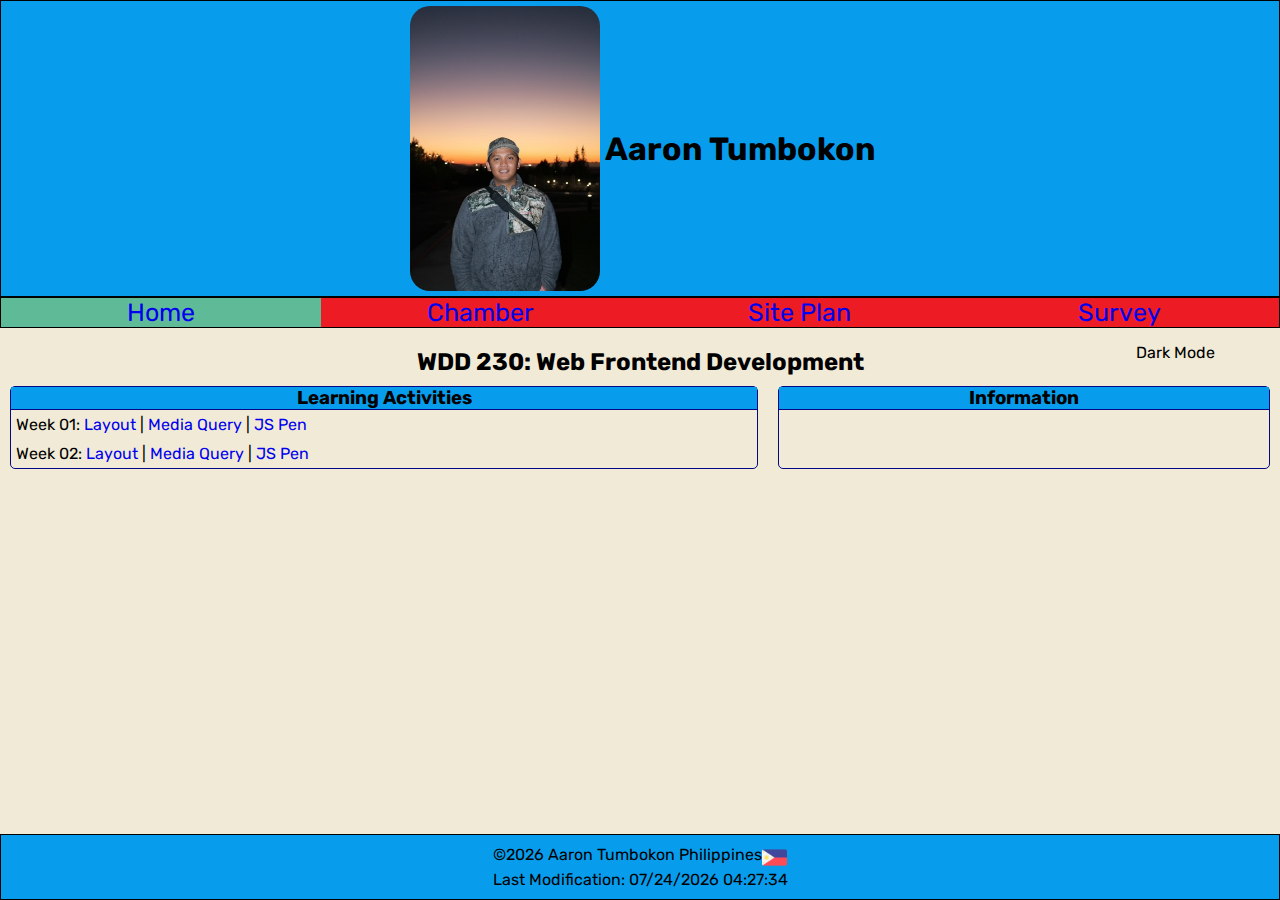
==== index.html @ d99e4a40 "updated main page route" ====
<!DOCTYPE html>
<html lang="en">
<head>
    <meta charset="UTF-8">
    <meta http-equiv="X-UA-Compatible" content="IE=edge">
    <meta name="viewport" content="width=device-width, initial-scale=1.0">
    <meta name="description" content="WDD 230 - Web Frontend Development">
    <meta name="author" content="Aaron Tumbokon">
    <meta property="og:type" content="course assignment portal"> 
    <meta property="og:title" content="Web Frontend Development"> 
    <meta property="og:image" content="https://github.com/aj-et/wdd230/blob/master/images/OGimg.png?raw=true"> 
    <meta property="og:url" content="https://aj-et.github.io/wdd230/"> 
    <title>Aaron Tumbokon - WDD 230 - Web Frontend Development</title>
    <link rel="icon" type="image/x-icon" href="favicon.ico?">
    <link rel="stylesheet" href="styles/base.css">
    <link rel="stylesheet" href="styles/larger.css">
    <link rel="stylesheet" href="styles/normalize.css">
    <script src="scripts/getDates.js" defer></script> <!--This will wait until all of HTML has loaded-->
    <script src="scripts/hamburgerMenu.js" defer></script>
    <script src="scripts/darkMode.js" defer></script>
</head>
<body>
    <header class="header">
        <img class="header-image" src="images/my_image.jpeg" alt="My Picture">
        <h1>Aaron Tumbokon</h1>
    </header>

    <a href="#" id="menu"></a> <!-- This will display the hamburger icon -->
    <nav class="nav-bar">
        <a href="#">Home</a>
        <a href="chamber/index.html">Chamber</a>
        <a href="week01/chamber-site-plan.html">Site Plan</a>
        <a href="#">Survey</a>
    </nav>

    <div id="mode" class="dark">Dark Mode</div>

    <main class="main">
        <h2>WDD 230: Web Frontend Development</h2>
        <div class="sec">
            <section class="card">
                <h3>Learning Activities</h3>
                <ul>
                    <li>
                        <!--Maybe dynamically populate this using JS?-->
                        Week 01: <a href="#">Layout</a> | <a href="#">Media Query</a> | <a href="#">JS Pen</a>
                    </li>
                    <li>
                        Week 02: <a href="#">Layout</a> | <a href="#">Media Query</a> | <a href="#">JS Pen</a>
                    </li>
                </ul>
            </section>

            <section class="card">
                <h3>Information</h3>
                <div>
                    <!-- Information placeholders about the weather, number of visits to the page, etc -->
                </div>
            </section>
        </div>
    </main>

    <footer class="footer">
        <p>&copy;<span id="currentYear"></span></p>
        <p>Aaron Tumbokon</p>
        <p>Philippines <img id="flag-icon" src="images/philippines.png" alt="Philippine Flag"></p>
        <p id="lastModified">Last Modification: <span id="modLast"></span></p>
    </footer>
    
</body>
</html>
---- styles/base.css ----
/* Make this apply to any size screen */
@import url('https://fonts.googleapis.com/css2?family=Rubik:wght@300&display=swap');

:root {
    /* Populate */
    --font-family: 'Rubik', sans-serif;
    --color-1: #181F1C;
    --color-2: #020887;
    --color-3: #ED1C24;
    --color-4: #079dec;
    --color-5: #5FBB97;

}

* {
    box-sizing: border-box;
    font-family: var(--font-family);
    text-align: center;
    margin: 0;
    padding: 0;
}

/* body {
    background-color: #f0ead6;
} */

/* This modifies the list */
li {
    list-style-type: none;
}

/* This modifies all the links */
a {
    text-decoration: none;
}

#flag-icon {
    height: 15px;
}

.header {
    border: 1px solid black;
    background-color: var(--color-4);
    display: flex;
    align-items: center;
    justify-content: center
}

.header-image {
    width: 100px;
    padding: 5px;
    border-radius: 25px;
}

.nav-bar {
    border: 1px solid black;
    display: flex;
    flex-direction: column;
    background-color: var(--color-3);
    font-size: 25px;
}

.nav-bar a:first-of-type {
    background-color: var(--color-5);
}

.footer {
    border: 1px solid black;
    background-color: var(--color-4);
    margin-bottom: 0;
    position: absolute;
    bottom: 0;
    width: 100%;
}

.card {
    margin: 10px;
    border: 1px solid var(--color-2);
    border-radius: 5px;
}

.card li {
    text-align: left;
    padding: 5px;
}

.card h3 {
    /* border: 1px solid black; */
    border-bottom: 1px solid var(--color-2);
    background-color: var(--color-4);
}

.main {
    margin-top: 20px;
}

#mode {
    display: none;
}

/* This is the hamburger menu */
#menu {
    display: block;
	font-size: 2rem;
	font-weight:700;
	text-decoration: none;
	padding: .5rem .75rem;
	background-color: var(--color-3);
	/* color: #000; */
}

#menu::before {
	content: "≡";
}

.nav-bar {
    display: none;
}

.show {
	display: flex;
}

#menu.show::before {
	content: "X";
}
---- styles/larger.css ----
/* This will apply for bigger screens */

@media only screen and (min-width: 600px) {

    .header-image {
        width: 200px;
    }

    .nav-bar {
        display: block;
        overflow: auto;
    }

    .nav-bar a {
        float: left;
        width: 25%;
        text-align: center;
    }

    .nav-bar a:hover {
        background-color: var(--color-5);
    }

    .nav-bar a:first-of-type:hover {
        background-color: var(--color-3);
    }

    .sec {
        display: grid;
        grid-template-columns: 3fr 2fr;
    }

    .card a:hover {
        background-color: skyblue;
    }

    .footer {
        padding: 10px;
    }

    .footer p:not(:last-child){
            display: inline-flex;
            /* justify-content: center;
            align-items: center; */
    }

    #flag-icon {
        height: 25px;
    }

    /* This will remove hamburger menu on wide screen */
    #menu {
        display: none;
    }

    
}

@media only screen and (min-width: 800px) {
    /* This is for the dark mode */
    #mode {
        position: absolute;
        right: 50px;
        display: block;
        padding: 5px;
        margin: 10px;
        cursor: pointer;
        border-radius: 10px;
    }
}
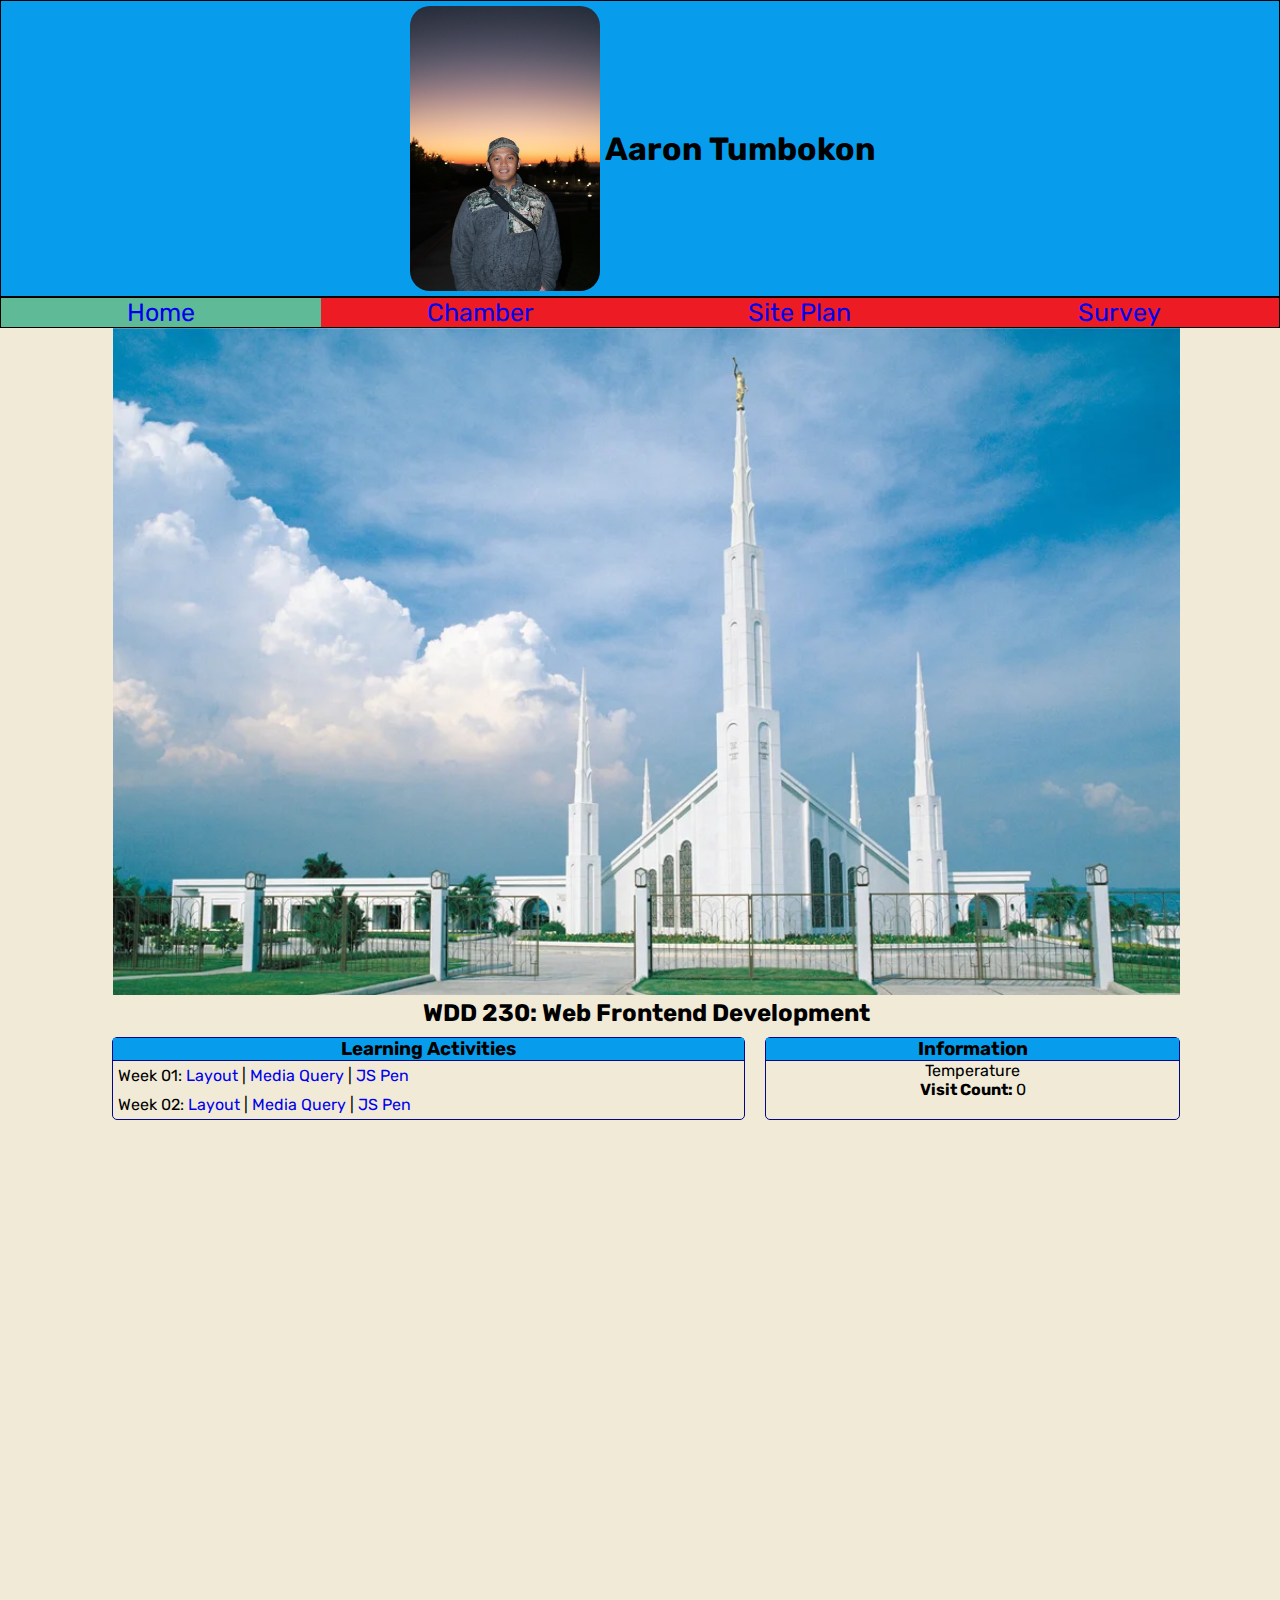
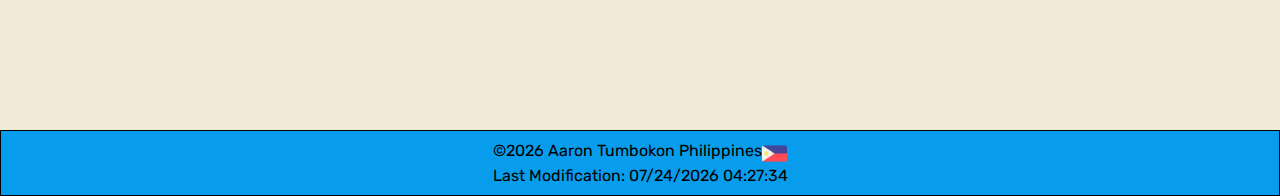
==== commit e5e2e5c4: "Added stuff for team activity" ====
--- a/index.html
+++ b/index.html
@@ -18,6 +18,7 @@
     <script src="scripts/getDates.js" defer></script> <!--This will wait until all of HTML has loaded-->
     <script src="scripts/hamburgerMenu.js" defer></script>
     <script src="scripts/darkMode.js" defer></script>
+    <script src="scripts/visitCount.js" defer></script>
 </head>
 <body>
     <header class="header">
@@ -33,9 +34,19 @@
         <a href="#">Survey</a>
     </nav>
 
-    <div id="mode" class="dark">Dark Mode</div>
+    <!-- <div id="mode" class="dark">Dark Mode</div> -->
 
+    
     <main class="main">
+        <div class="hero">
+            <picture>
+                <!-- <source srcset="images/500-hero-manila-temple.webp" media="(max-width: 500px)"> -->
+                <!-- <source srcset="images/1000-hero-manila-temple.webp" media="(max-width: 1000px)"> -->
+                <img src="images/1000-hero-manila-temple.webp" alt="favorite temple">
+                <!-- <span>Philippines Manila Temple</span> -->
+            </picture>
+        </div>
+
         <h2>WDD 230: Web Frontend Development</h2>
         <div class="sec">
             <section class="card">
@@ -55,8 +66,11 @@
                 <h3>Information</h3>
                 <div>
                     <!-- Information placeholders about the weather, number of visits to the page, etc -->
+                    <p>Temperature</p>
+                    <p><span class="label">Visit Count: </span><span class="visits"></span></p>
                 </div>
             </section>
+            <iframe class="google-location" src="https://www.google.com/maps/embed?pb=!1m18!1m12!1m3!1d10675508.818026146!2d117.67000511557585!3d13.998076113219764!2m3!1f0!2f0!3f0!3m2!1i1024!2i768!4f13.1!3m3!1m2!1s0x3397b1a29d205ea3%3A0x7b3770b63530e916!2sAlecon%20Homes!5e0!3m2!1sen!2sus!4v1684899596920!5m2!1sen!2sus" width="295" height="300" style="border:0;" allowfullscreen="" loading="lazy" referrerpolicy="no-referrer-when-downgrade"></iframe>
         </div>
     </main>
 
--- a/styles/base.css
+++ b/styles/base.css
@@ -43,7 +43,7 @@
     background-color: var(--color-4);
     display: flex;
     align-items: center;
-    justify-content: center
+    justify-content: center;
 }
 
 .header-image {
@@ -68,8 +68,8 @@
     border: 1px solid black;
     background-color: var(--color-4);
     margin-bottom: 0;
-    position: absolute;
-    bottom: 0;
+    /* position: absolute;
+    bottom: 0; */
     width: 100%;
 }
 
@@ -91,7 +91,10 @@
 }
 
 .main {
-    margin-top: 20px;
+    /* margin-top: 20px; */
+    position: relative;
+    left: 8%;
+    width: 85%;
 }
 
 #mode {
@@ -123,4 +126,16 @@
 
 #menu.show::before {
 	content: "X";
+}
+
+/* .hero {
+    border: 1px solid black;
+} */
+
+.hero img {
+    width: 98%;
+}
+
+.label {
+    font-weight: 700;
 }--- a/styles/larger.css
+++ b/styles/larger.css
@@ -53,7 +53,13 @@
         display: none;
     }
 
-    
+    .google-location {
+        /* position: absolute; */
+        grid-column: 2/3;
+        grid-column: 1/3;
+        width: 100%;
+        height: 600px;
+    }
 }
 
 @media only screen and (min-width: 800px) {
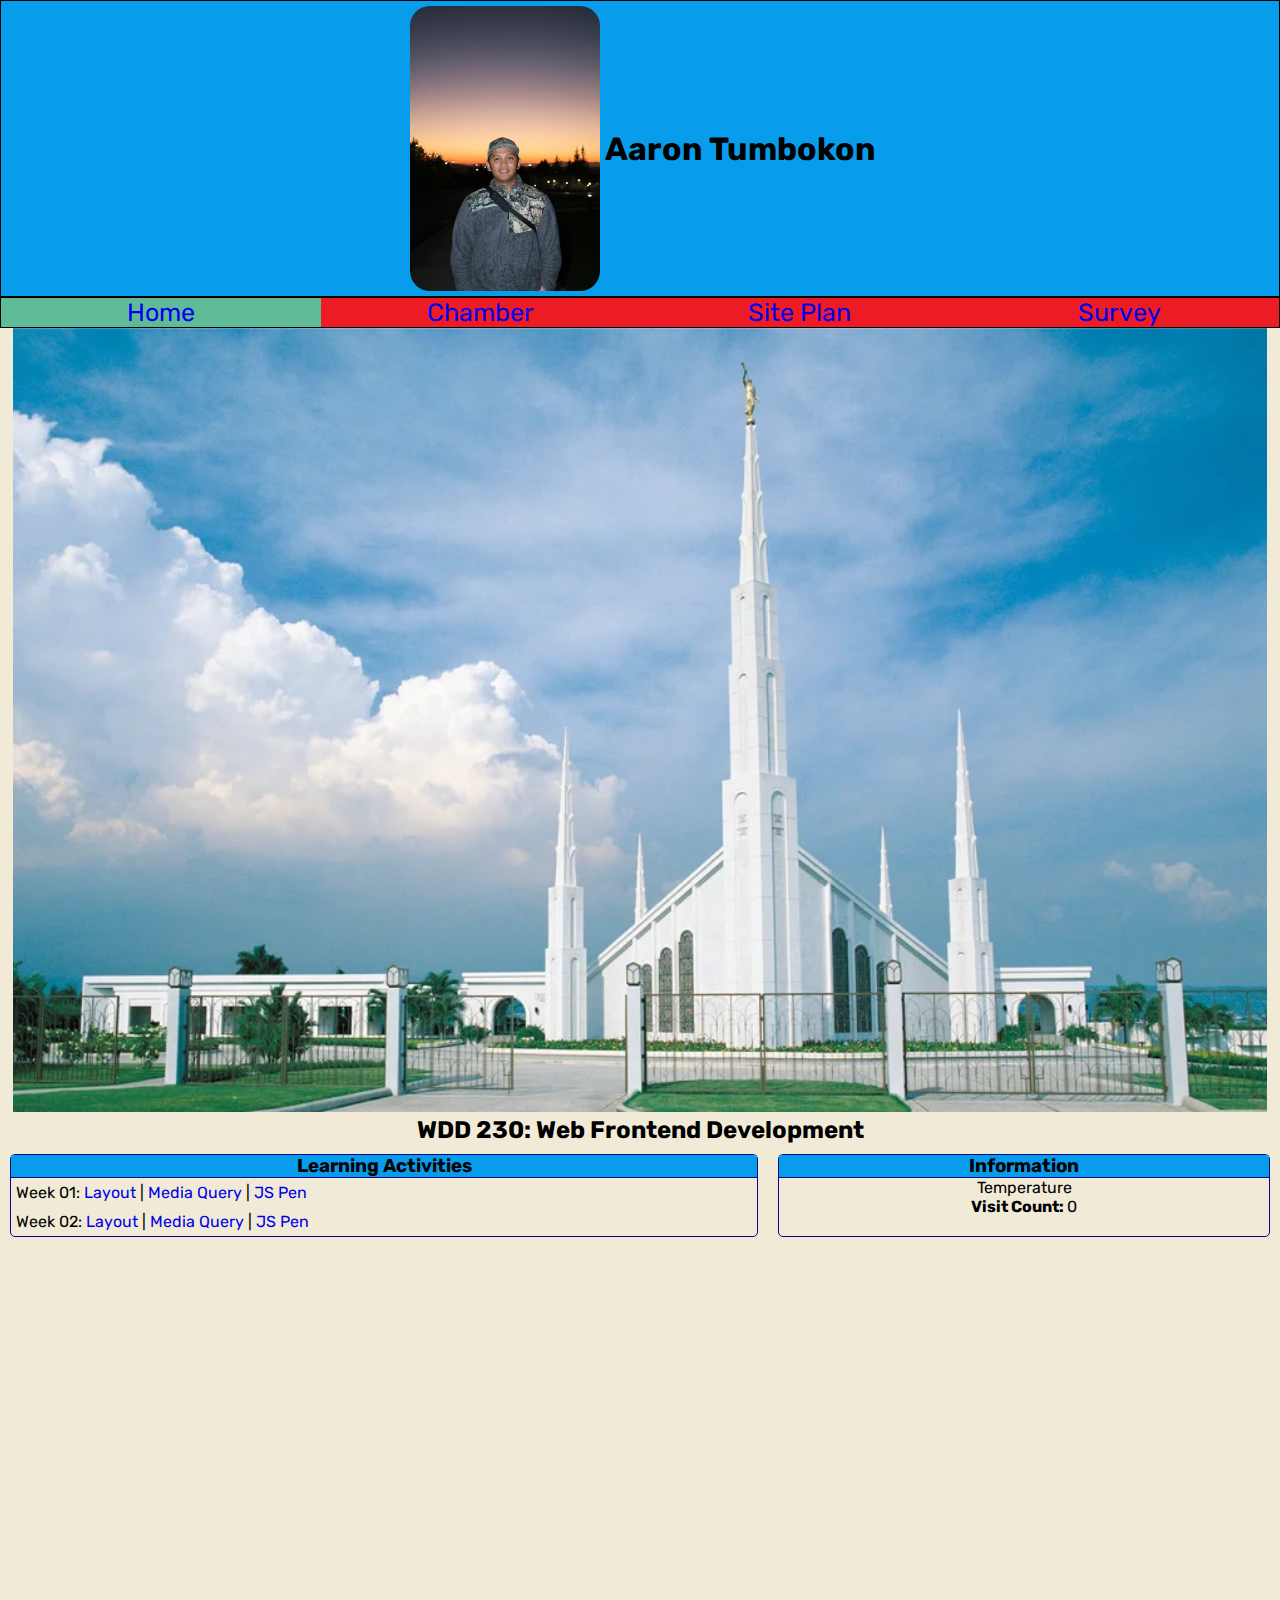
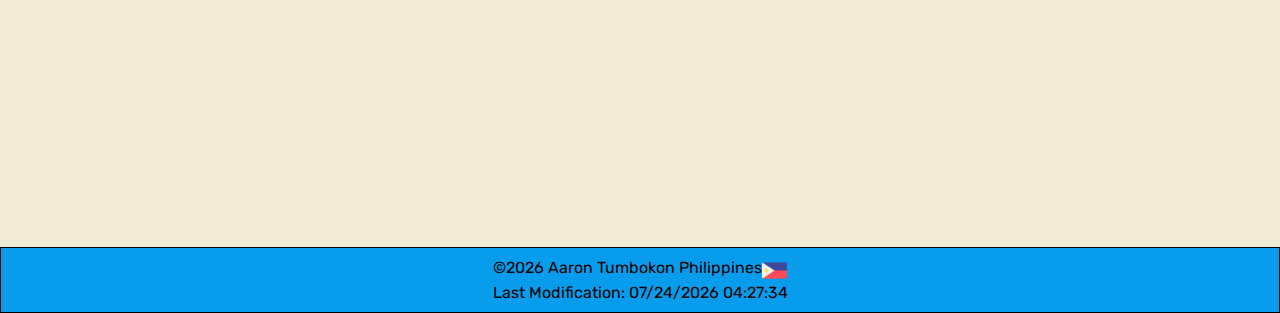
==== commit 2f8ce990: "added ratings form and the form submit" ====
--- a/index.html
+++ b/index.html
@@ -31,7 +31,7 @@
         <a href="#">Home</a>
         <a href="chamber/index.html">Chamber</a>
         <a href="week01/chamber-site-plan.html">Site Plan</a>
-        <a href="#">Survey</a>
+        <a href="week04/form.html">Survey</a>
     </nav>
 
     <!-- <div id="mode" class="dark">Dark Mode</div> -->
--- a/styles/base.css
+++ b/styles/base.css
@@ -92,9 +92,9 @@
 
 .main {
     /* margin-top: 20px; */
-    position: relative;
-    left: 8%;
-    width: 85%;
+    /* position: relative; */
+    /* left: 8%; */
+    /* width: 85%; */
 }
 
 #mode {
--- a/styles/larger.css
+++ b/styles/larger.css
@@ -65,7 +65,7 @@
 @media only screen and (min-width: 800px) {
     /* This is for the dark mode */
     #mode {
-        position: absolute;
+        /* position: absolute; */
         right: 50px;
         display: block;
         padding: 5px;
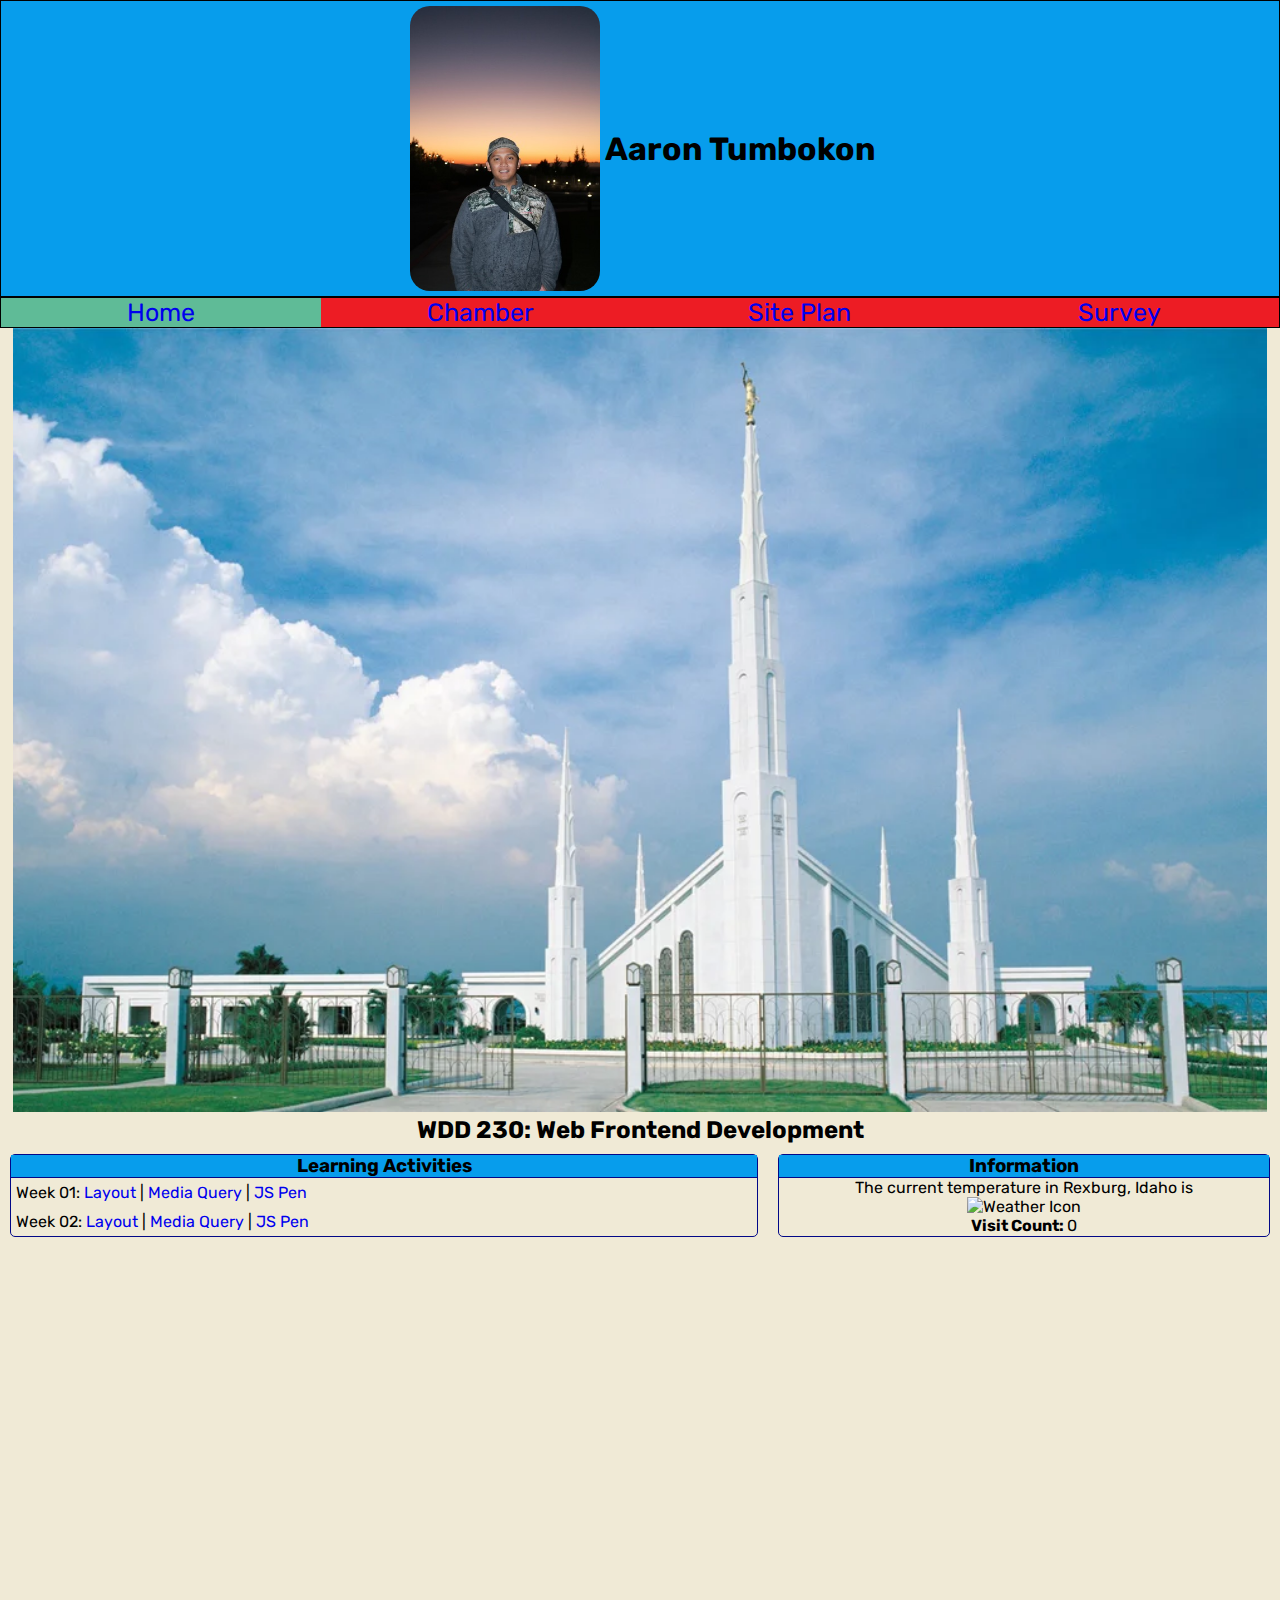
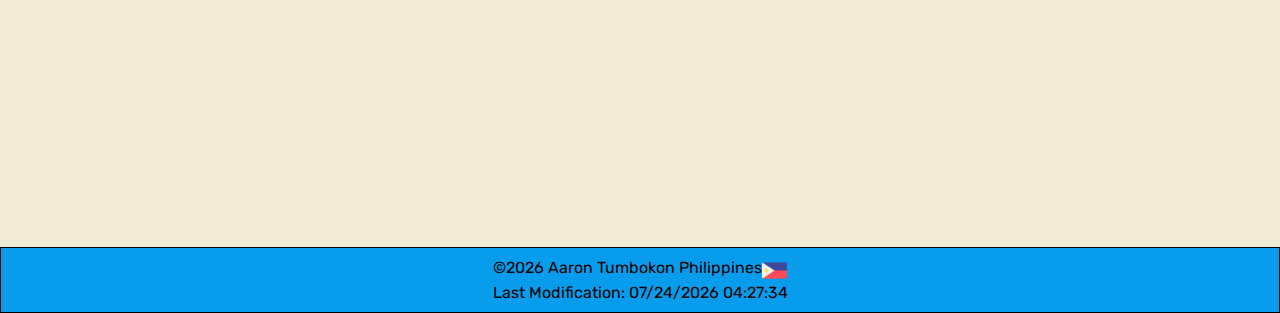
==== commit 7ec29a28: "added weather and links.json" ====
--- a/index.html
+++ b/index.html
@@ -19,6 +19,7 @@
     <script src="scripts/hamburgerMenu.js" defer></script>
     <script src="scripts/darkMode.js" defer></script>
     <script src="scripts/visitCount.js" defer></script>
+    <script src="scripts/weather.js" defer></script>
 </head>
 <body>
     <header class="header">
@@ -31,7 +32,7 @@
         <a href="#">Home</a>
         <a href="chamber/index.html">Chamber</a>
         <a href="week01/chamber-site-plan.html">Site Plan</a>
-        <a href="week04/form.html">Survey</a>
+        <a href="./form.html">Survey</a>
     </nav>
 
     <!-- <div id="mode" class="dark">Dark Mode</div> -->
@@ -66,7 +67,13 @@
                 <h3>Information</h3>
                 <div>
                     <!-- Information placeholders about the weather, number of visits to the page, etc -->
-                    <p>Temperature</p>
+                    <div class="weather-container">
+                        <p>The current temperature in Rexburg, Idaho is <span class="current-temp"></span></p>
+                        <figure>
+                            <img class="weather-icon" src="" alt="Weather Icon">
+                            <figcaption></figcaption>
+                        </figure>
+                    </div>
                     <p><span class="label">Visit Count: </span><span class="visits"></span></p>
                 </div>
             </section>
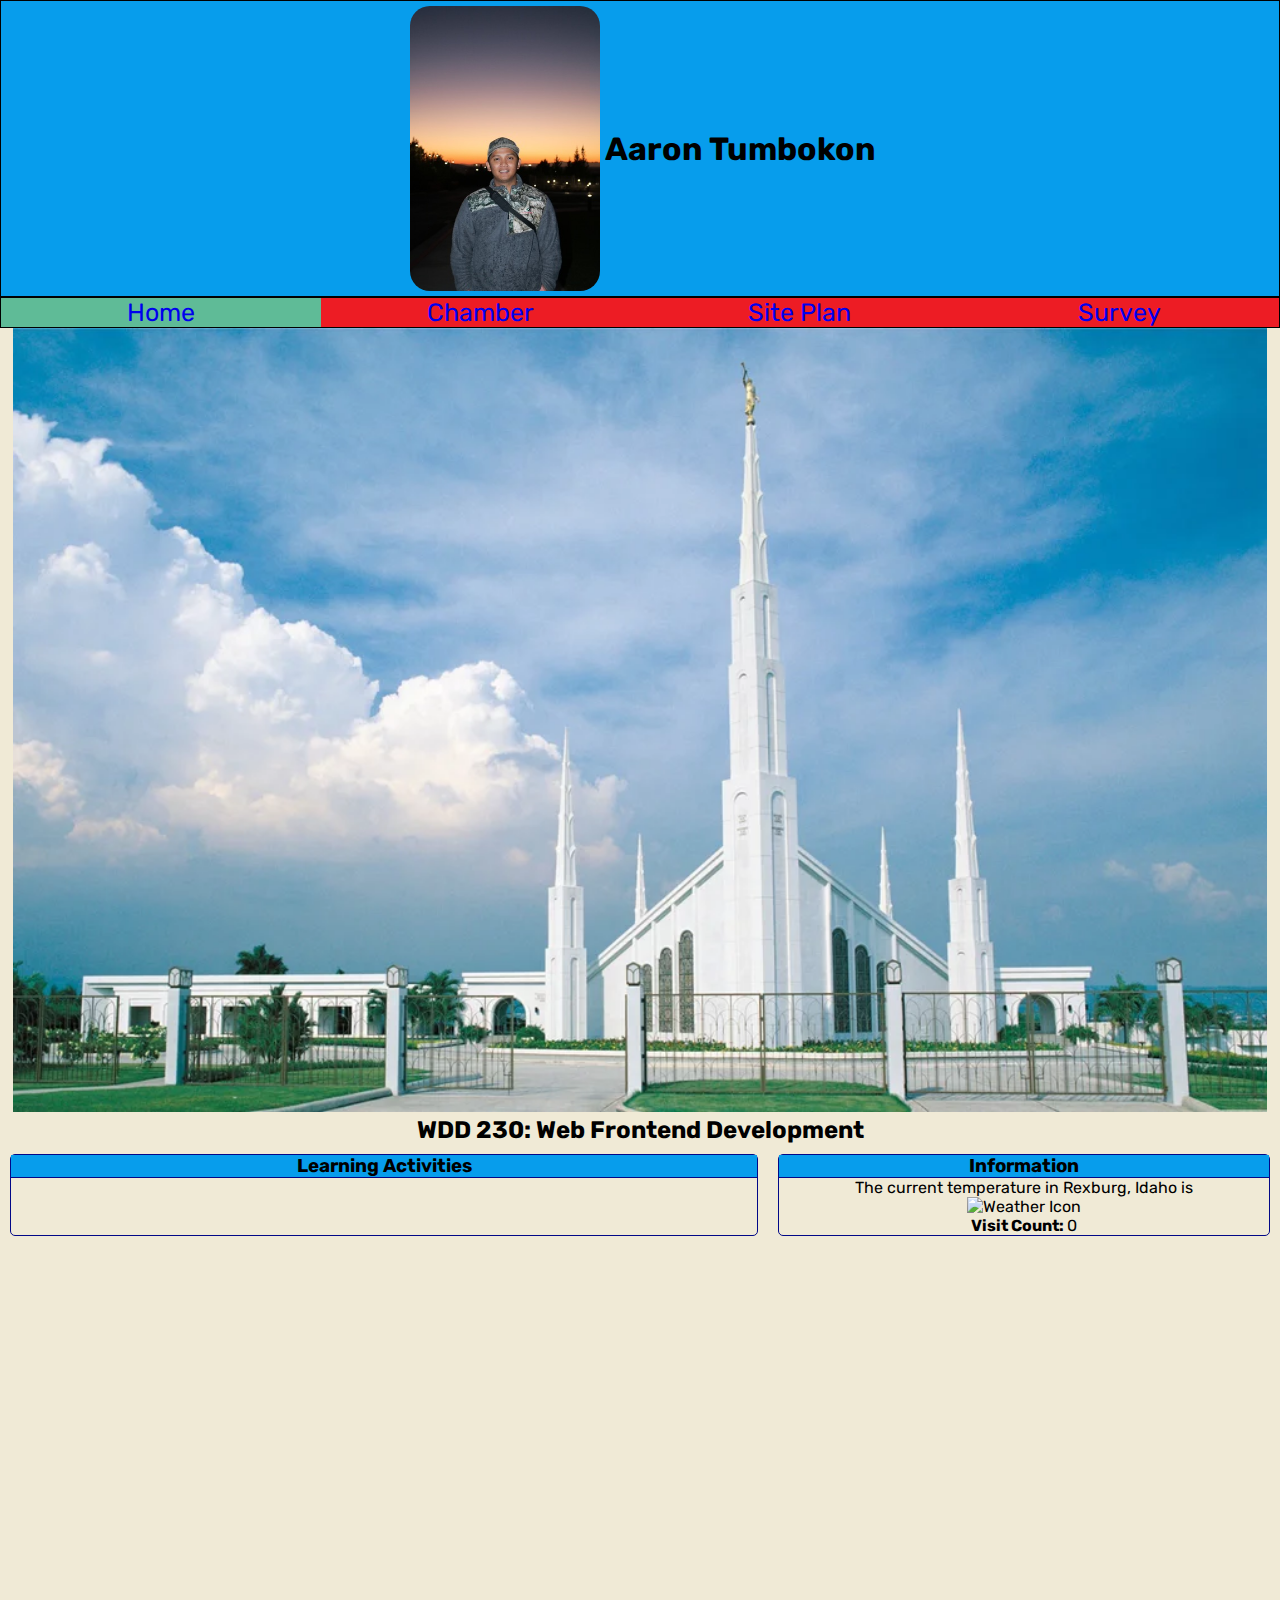
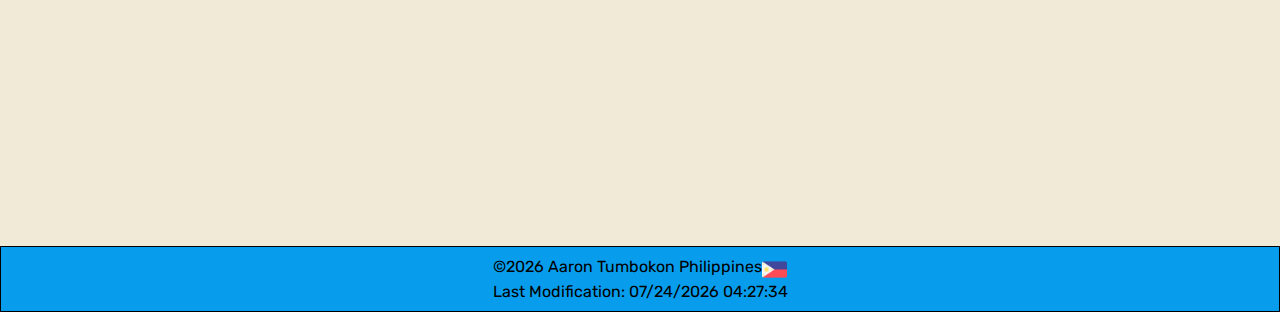
==== commit 90e151cc: "added the week stuff" ====
--- a/index.html
+++ b/index.html
@@ -20,6 +20,7 @@
     <script src="scripts/darkMode.js" defer></script>
     <script src="scripts/visitCount.js" defer></script>
     <script src="scripts/weather.js" defer></script>
+    <script src="scripts/links.js" defer></script>
 </head>
 <body>
     <header class="header">
@@ -52,15 +53,15 @@
         <div class="sec">
             <section class="card">
                 <h3>Learning Activities</h3>
-                <ul>
+                <div class="links-container"></div>
+                <!-- <ul>
                     <li>
-                        <!--Maybe dynamically populate this using JS?-->
                         Week 01: <a href="#">Layout</a> | <a href="#">Media Query</a> | <a href="#">JS Pen</a>
                     </li>
                     <li>
                         Week 02: <a href="#">Layout</a> | <a href="#">Media Query</a> | <a href="#">JS Pen</a>
                     </li>
-                </ul>
+                </ul> -->
             </section>
 
             <section class="card">
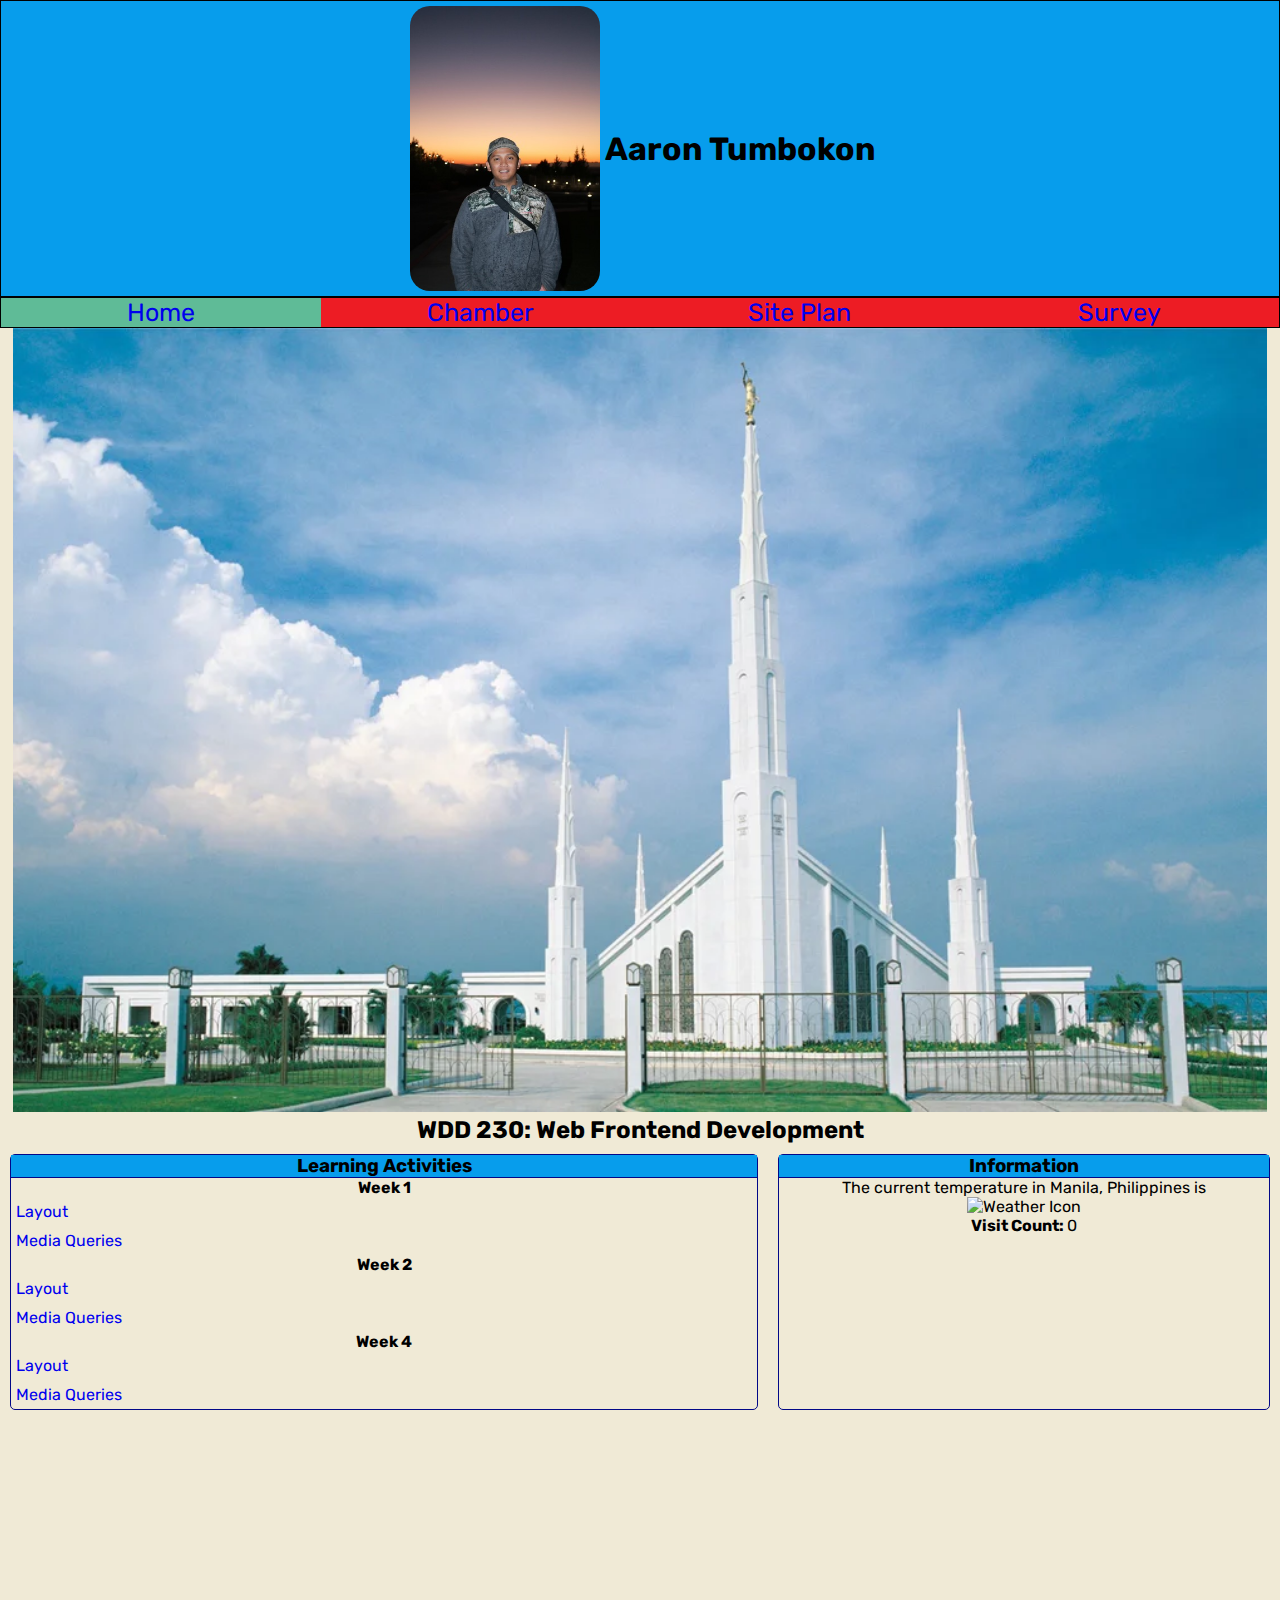
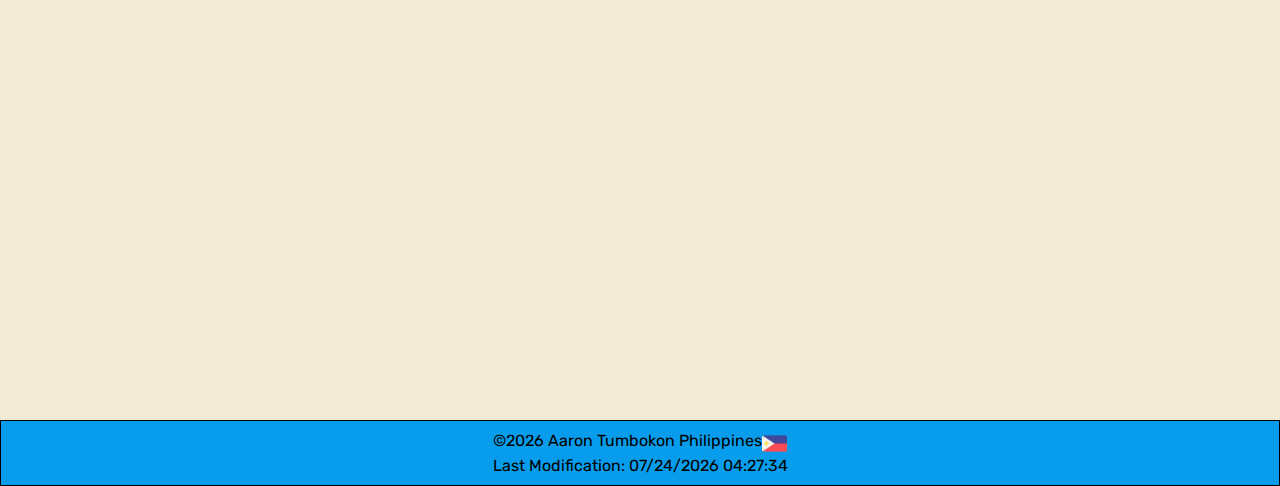
==== commit 739979d5: "Finished Chamber with the design and stuff" ====
--- a/index.html
+++ b/index.html
@@ -69,7 +69,7 @@
                 <div>
                     <!-- Information placeholders about the weather, number of visits to the page, etc -->
                     <div class="weather-container">
-                        <p>The current temperature in Rexburg, Idaho is <span class="current-temp"></span></p>
+                        <p>The current temperature in Manila, Philippines is <span class="current-temp"></span></p>
                         <figure>
                             <img class="weather-icon" src="" alt="Weather Icon">
                             <figcaption></figcaption>
